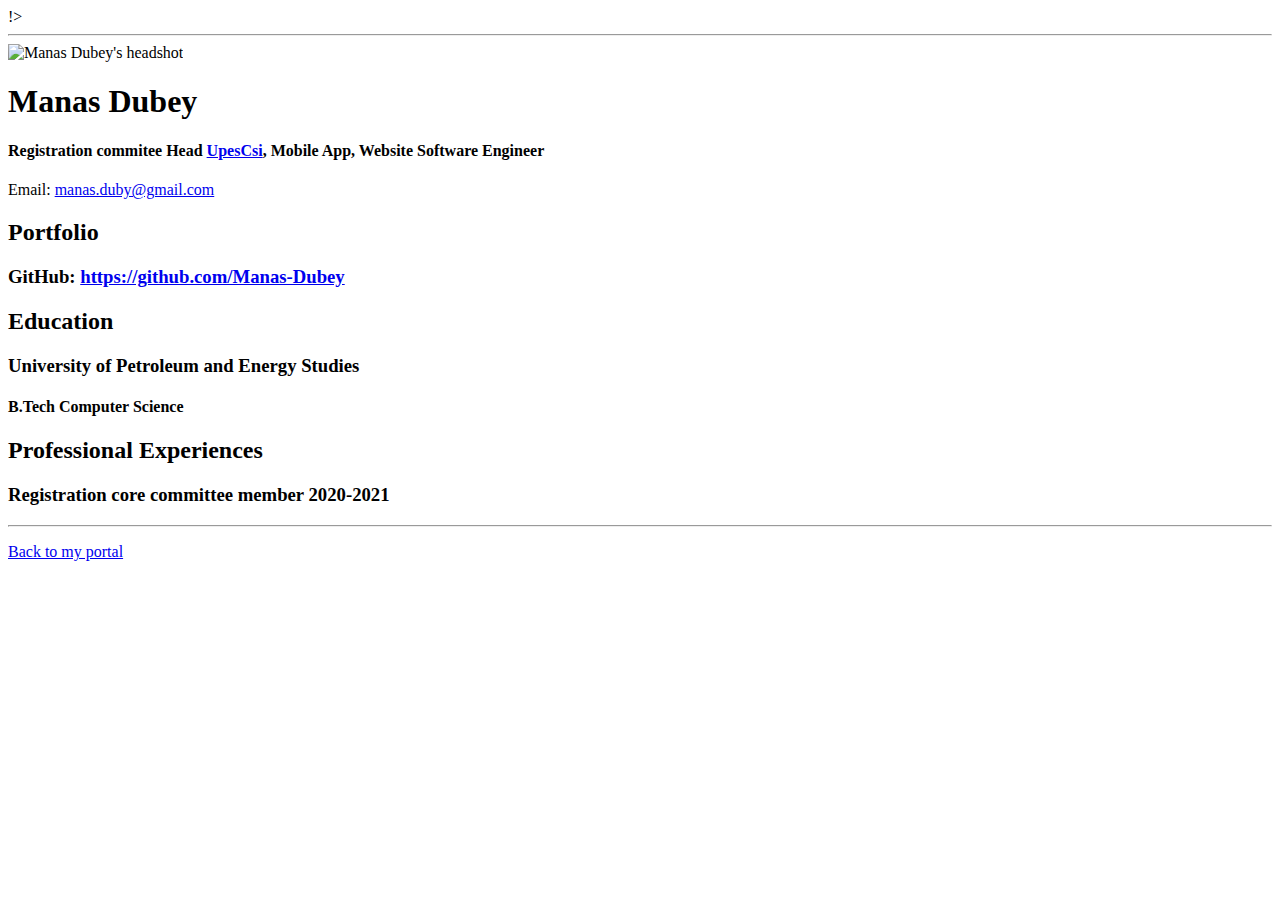
==== resume.html @ 6e06b3b8 "Add files via upload" ====
<!doctype html>

<!-- this is a comment for human! -->

<html lang="en">

  <header>
    <title>Manas Dubey's Resume</title>
    <link rel="stylesheet" href ="css/master.css">
    <link rel="FaviconIcon" href="favicon.ico" type="image/x-icon">
    <link rel="shortcut" href="favicon.ico" type="image/x-icon">
    <meta name="viewport" content="width-device-width,initial-scale-1, shrink-to-fit-no">
    <meta name="name" content="Manas Dubey's portal">
  <!....  <meta name="robots" content="noindex,nofollow"> !>
  </header>

  <body>
    <hr>

    <img src="images/headshot.jpg" alt="Manas Dubey's headshot" width="20%">

    <h1>Manas Dubey</h1>
    <h4>Registration commitee Head <a href="http://54.225.69.203">UpesCsi</a>, Mobile App, Website Software Engineer</h4>

    <p>Email: <a href="mailto:manas.duby@gmail.com" target="_blank">manas.duby@gmail.com</a></p>
    <!-- don't post physical address, personal phone number or other personal information on the web! -->

    <h2>Portfolio</h2>
      <h3>GitHub: <a href="https://github.com/Manas-Dubey" target="_blank">https://github.com/Manas-Dubey</a></h3>

    <h2>Education</h2>

    <h3>University of Petroleum and Energy Studies</h3>
    <h4>B.Tech Computer Science</h4>

    <h2>Professional Experiences</h2>

    <h3>Registration core committee member 2020-2021</h3>


  </body>

  <footer>
  <hr>
  <p><a href="index.html">Back to my portal</a><p>
  </footer>

</html>
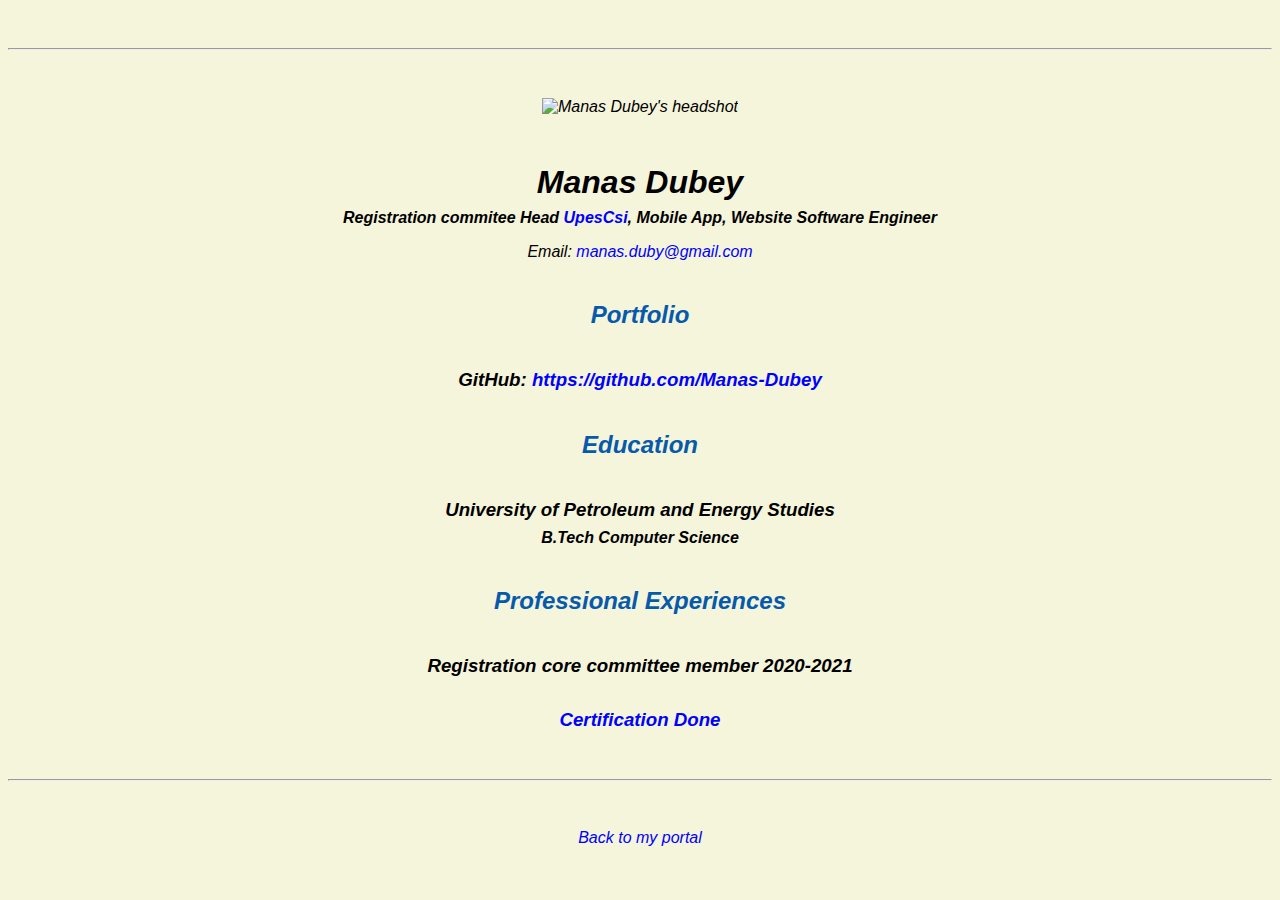
==== commit 6c98369f: "Add files via upload" ====
--- a/resume.html
+++ b/resume.html
@@ -11,13 +11,13 @@
     <link rel="shortcut" href="favicon.ico" type="image/x-icon">
     <meta name="viewport" content="width-device-width,initial-scale-1, shrink-to-fit-no">
     <meta name="name" content="Manas Dubey's portal">
-  <!....  <meta name="robots" content="noindex,nofollow"> !>
+  <!....  <meta name="robots" content="noindex,nofollow">
   </header>
 
   <body>
     <hr>
 
-    <img src="images/headshot.jpg" alt="Manas Dubey's headshot" width="20%">
+    <img src="images/pp.jpg" alt="Manas Dubey's headshot" width="20%">
 
     <h1>Manas Dubey</h1>
     <h4>Registration commitee Head <a href="http://54.225.69.203">UpesCsi</a>, Mobile App, Website Software Engineer</h4>
@@ -36,6 +36,7 @@
     <h2>Professional Experiences</h2>
 
     <h3>Registration core committee member 2020-2021</h3>
+    <h3><a href="certificates.html">Certification Done</a></h3>
 
 
   </body>
--- a/css/master.css
+++ b/css/master.css
@@ -0,0 +1,73 @@
+/* Cascading stylesheet for the website */
+
+/* Text inside these asterisks and slashes are comments for human */
+
+  a {
+    color: blue;
+  
+    /* set the text color to blue here */
+    text-decoration: none; /* This means we do not want hyperlinks to be underlined */
+  }
+
+  a:hover {
+    color:red;
+    /* set the text color to red here */
+    text-decoration: none; /* This means we do not want hyperlinks to be underlined */
+  }
+
+  body {
+    background-color: beige;
+    color: black;
+    font-style: oblique;
+    text-align: center;
+    font-family: arial,Helvetica,sans-serif;
+    /* set the background color here */
+    /* set the text color to black here */
+    /* set the font here */
+    /* set the text alignment here */
+   }
+
+  footer {
+    margin-top: 2rem;
+    margin-bottom: 2rem;
+  }
+
+  h1 {
+    margin-bottom: 0.5rem;
+    margin-top: 3rem;
+   }
+
+  h2 {
+    color: #075AAB;
+
+    margin-bottom: 2.5rem;
+    margin-top: 2.5rem;
+    /* set the text color of to #075AAB here */
+    /* set both the bottom margin and top margin to 2.5rem here */
+   }
+
+  h3 {
+    margin-bottom: 0;
+    margin-top: 2rem;
+  }
+
+  h4 {
+    margin-bottom: 1rem;
+    margin-top: 0.5rem;
+  }
+
+  h5 {
+    margin-top: 0.5rem;
+  }
+
+  hr {
+    margin-bottom: 3rem;
+    margin-top: 3rem;
+  }
+
+  /* this controls how the bullet points in the resume page looks */
+  ul {
+    display: table;
+    margin: 0 auto;
+    text-align: left;
+  }
